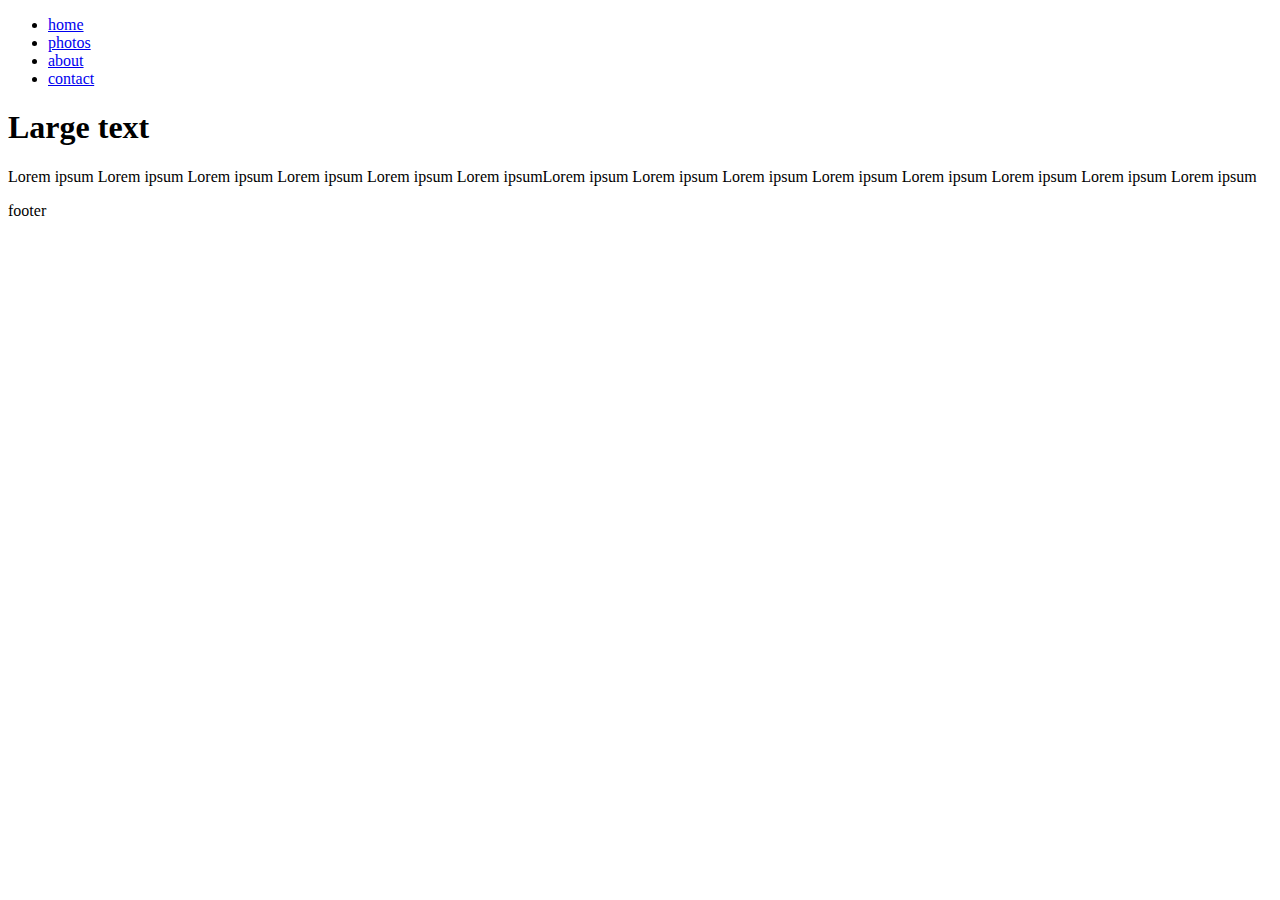
==== index.html @ b01fbfbd "updated color, and format" ====
<!DOCTYPE html PUBLIC "-//W3C//DTD XHTML 1.0 Transitional//EN" "http://www.w3.org/TR/xhtml1/DTD/xhtml1-transitional.dtd">
<html>
<head>
<script src="http://ajax.googleapis.com/ajax/libs/jquery/1.10.2/jquery.min.js"></script>
</head>
<body>
    <div id="header">
            <div id="nav">
                <ul>
                    <li><a href="#">home</a></li>
                    <li><a href="#">photos</a></li>
                    <li><a href="#">about</a></li>
                    <li><a href="#">contact</a></li>
                </ul>
            </div>
    </div>
    <div id="container"> 
        <div class="slideshow"></div>
        <div class="main content">
			<h1>Large text</h1>
			<p> Lorem ipsum Lorem ipsum Lorem ipsum Lorem ipsum Lorem ipsum Lorem ipsumLorem ipsum
				Lorem ipsum Lorem ipsum Lorem ipsum Lorem ipsum Lorem ipsum Lorem ipsum Lorem ipsum			
			</p>        
        </div>
        <div class="secondary content"></div>
        <div class="img rep1"></div>
        <div class="img rep2"></div>
        <div class="img rep3"></div>        
        <div id="footer">
        <p>footer</p>
    	</div>
    </div>
</body>
</html>
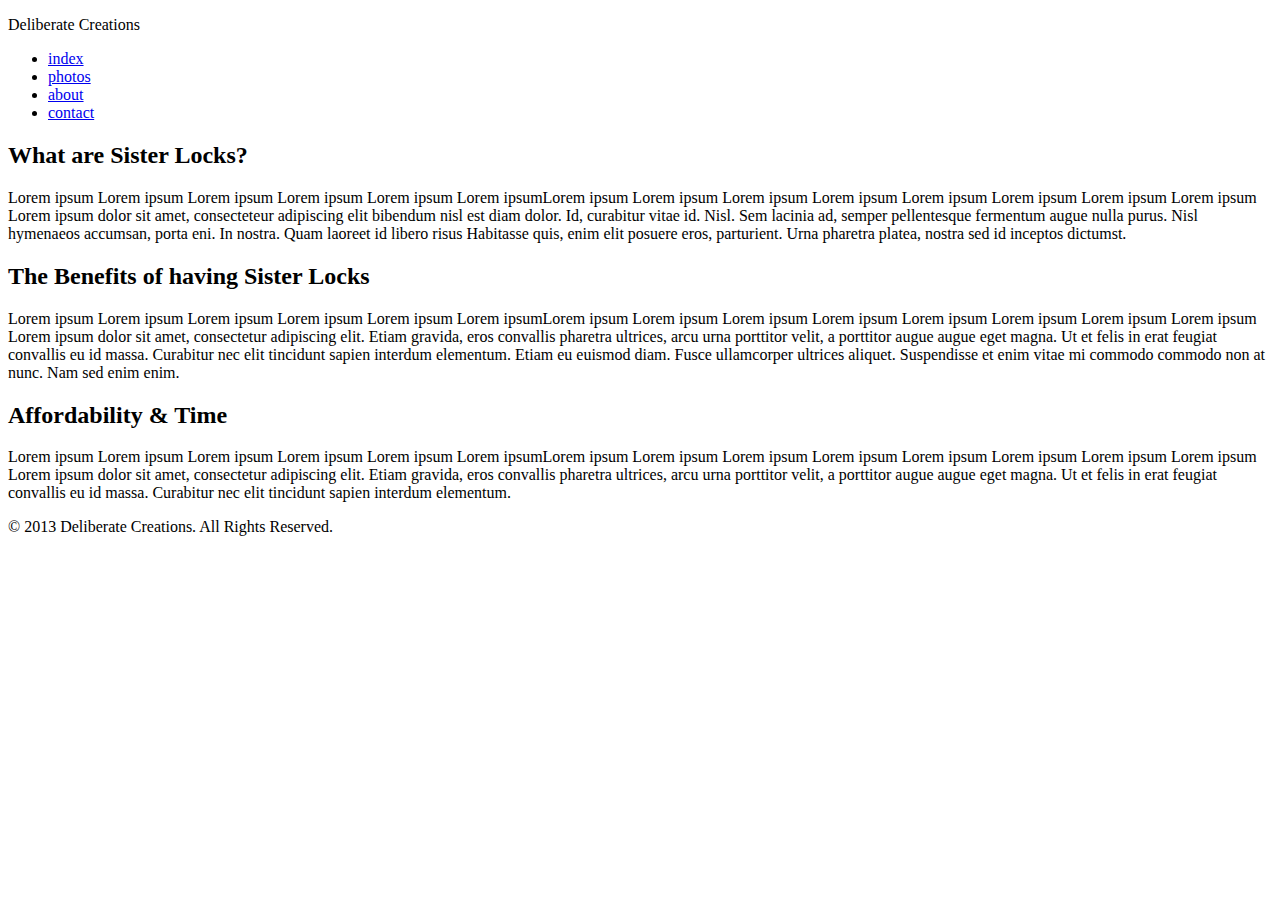
==== commit 10096172: "updated the index file" ====
--- a/index.html
+++ b/index.html
@@ -1,34 +1,55 @@
-<!DOCTYPE html PUBLIC "-//W3C//DTD XHTML 1.0 Transitional//EN" "http://www.w3.org/TR/xhtml1/DTD/xhtml1-transitional.dtd">
-<html>
+<!DOCTYPE HTML>
 <head>
-<script src="http://ajax.googleapis.com/ajax/libs/jquery/1.10.2/jquery.min.js"></script>
+    <link rel="stylesheet" type="text/css" href="normalize.css">
+    <link rel="stylesheet" type="text/css" href="grid.css">
+    <link rel="stylesheet" type="text/css" href="test.css">
+    <title>Home</title>
 </head>
 <body>
     <div id="header">
-            <div id="nav">
-                <ul>
-                    <li><a href="#">home</a></li>
-                    <li><a href="#">photos</a></li>
-                    <li><a href="#">about</a></li>
-                    <li><a href="#">contact</a></li>
-                </ul>
-            </div>
+          <p>Deliberate Creations</p>       
+          <div id="nav">
+            <ul>
+                <li><a href="test.html">index</a></li>
+                <li><a href="photos.html">photos</a></li>
+                <li><a href="about.html">about</a></li>
+                <li><a href="contact.html">contact</a></li>
+            </ul>
+          </div>
+        </div>
+
+    <div class="container clearfix"> 
+        
+        <div class="slideshow grid_12">
+        </div>
+        <div class="text-1 grid_6">
+            <h2>What are Sister Locks?</h2>
+            <p> 
+                Lorem ipsum Lorem ipsum Lorem ipsum Lorem ipsum Lorem ipsum Lorem ipsumLorem ipsum
+                Lorem ipsum Lorem ipsum Lorem ipsum Lorem ipsum Lorem ipsum Lorem ipsum Lorem ipsum
+                Lorem ipsum dolor sit amet, consecteteur adipiscing elit bibendum nisl est diam dolor. Id, curabitur vitae id. Nisl. Sem lacinia ad, semper pellentesque fermentum augue nulla purus. Nisl hymenaeos accumsan, porta eni. In nostra. Quam laoreet id libero risus 
+                Habitasse quis, enim elit posuere eros, parturient. Urna pharetra platea, nostra sed id inceptos dictumst.
+            </p>        
+        </div>
+        <div class="text-2 grid_6 omega">
+            <h2>The Benefits of having Sister Locks</h2>
+            <p> Lorem ipsum Lorem ipsum Lorem ipsum Lorem ipsum Lorem ipsum Lorem ipsumLorem ipsum
+                Lorem ipsum Lorem ipsum Lorem ipsum Lorem ipsum Lorem ipsum Lorem ipsum Lorem ipsum Lorem ipsum dolor sit amet, consectetur adipiscing elit. Etiam gravida, eros convallis pharetra ultrices, arcu urna porttitor velit, a porttitor augue augue eget magna. Ut et felis in erat feugiat convallis eu id massa. Curabitur nec elit tincidunt sapien interdum elementum. Etiam eu euismod diam. Fusce ullamcorper ultrices aliquet. Suspendisse et enim vitae mi commodo commodo non at nunc. Nam sed enim enim.
+                        
+            </p>         
+        </div>
+        <div class="text-3">
+            <h2>Affordability &amp; Time</h2>
+            <p>
+                Lorem ipsum Lorem ipsum Lorem ipsum Lorem ipsum Lorem ipsum Lorem ipsumLorem ipsum
+                Lorem ipsum Lorem ipsum Lorem ipsum Lorem ipsum Lorem ipsum Lorem ipsum Lorem ipsum Lorem ipsum dolor sit amet, consectetur adipiscing elit. Etiam gravida, eros convallis pharetra ultrices, arcu urna porttitor velit, a porttitor augue augue eget magna. Ut et felis in erat feugiat convallis eu id massa. Curabitur nec elit tincidunt sapien interdum elementum.
+            </p>
+        </div>       
+       
     </div>
-    <div id="container"> 
-        <div class="slideshow"></div>
-        <div class="main content">
-			<h1>Large text</h1>
-			<p> Lorem ipsum Lorem ipsum Lorem ipsum Lorem ipsum Lorem ipsum Lorem ipsumLorem ipsum
-				Lorem ipsum Lorem ipsum Lorem ipsum Lorem ipsum Lorem ipsum Lorem ipsum Lorem ipsum			
-			</p>        
-        </div>
-        <div class="secondary content"></div>
-        <div class="img rep1"></div>
-        <div class="img rep2"></div>
-        <div class="img rep3"></div>        
-        <div id="footer">
-        <p>footer</p>
-    	</div>
-    </div>
+    <div id="footer">
+            <p>&copy; 2013 Deliberate Creations. All Rights Reserved.</p>
+        </div>    
+    
 </body>
 </html>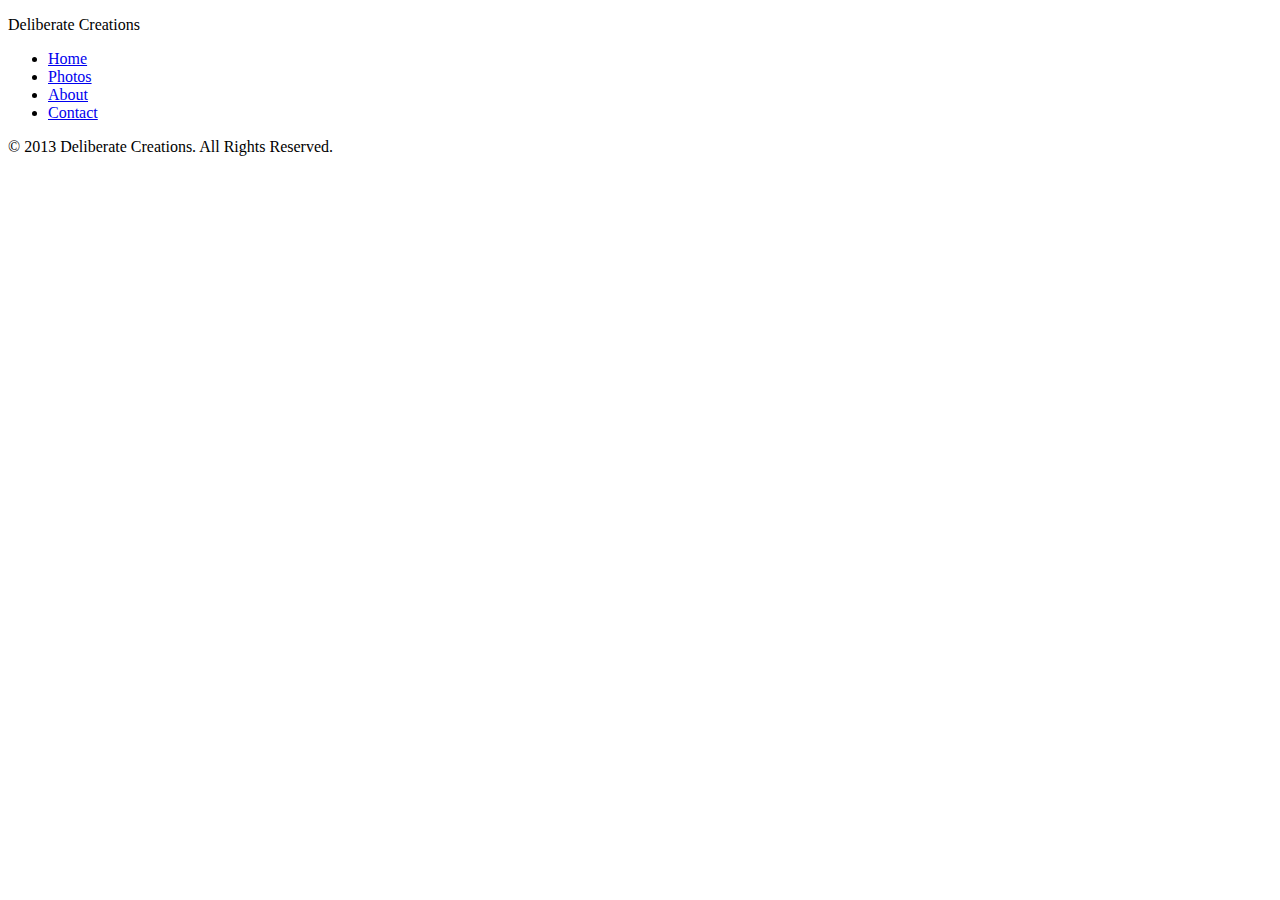
==== commit 751c44c1: "revamp the directory structure, only include 4 html pages" ====
--- a/index.html
+++ b/index.html
@@ -1,55 +1,36 @@
 <!DOCTYPE HTML>
-<head>
-    <link rel="stylesheet" type="text/css" href="normalize.css">
-    <link rel="stylesheet" type="text/css" href="grid.css">
-    <link rel="stylesheet" type="text/css" href="test.css">
-    <title>Home</title>
-</head>
-<body>
-    <div id="header">
-          <p>Deliberate Creations</p>       
-          <div id="nav">
-            <ul>
-                <li><a href="test.html">index</a></li>
-                <li><a href="photos.html">photos</a></li>
-                <li><a href="about.html">about</a></li>
-                <li><a href="contact.html">contact</a></li>
-            </ul>
-          </div>
-        </div>
+<html lang="en">
+    <head>
+        <meta charset="utf-8"> 
+        <link rel="stylesheet" type="text/css" href="normalize.css">
+        <link rel="stylesheet" type="text/css" href="grid.css">
+        <title>Home</title>
+    </head>
 
-    <div class="container clearfix"> 
-        
-        <div class="slideshow grid_12">
-        </div>
-        <div class="text-1 grid_6">
-            <h2>What are Sister Locks?</h2>
-            <p> 
-                Lorem ipsum Lorem ipsum Lorem ipsum Lorem ipsum Lorem ipsum Lorem ipsumLorem ipsum
-                Lorem ipsum Lorem ipsum Lorem ipsum Lorem ipsum Lorem ipsum Lorem ipsum Lorem ipsum
-                Lorem ipsum dolor sit amet, consecteteur adipiscing elit bibendum nisl est diam dolor. Id, curabitur vitae id. Nisl. Sem lacinia ad, semper pellentesque fermentum augue nulla purus. Nisl hymenaeos accumsan, porta eni. In nostra. Quam laoreet id libero risus 
-                Habitasse quis, enim elit posuere eros, parturient. Urna pharetra platea, nostra sed id inceptos dictumst.
-            </p>        
-        </div>
-        <div class="text-2 grid_6 omega">
-            <h2>The Benefits of having Sister Locks</h2>
-            <p> Lorem ipsum Lorem ipsum Lorem ipsum Lorem ipsum Lorem ipsum Lorem ipsumLorem ipsum
-                Lorem ipsum Lorem ipsum Lorem ipsum Lorem ipsum Lorem ipsum Lorem ipsum Lorem ipsum Lorem ipsum dolor sit amet, consectetur adipiscing elit. Etiam gravida, eros convallis pharetra ultrices, arcu urna porttitor velit, a porttitor augue augue eget magna. Ut et felis in erat feugiat convallis eu id massa. Curabitur nec elit tincidunt sapien interdum elementum. Etiam eu euismod diam. Fusce ullamcorper ultrices aliquet. Suspendisse et enim vitae mi commodo commodo non at nunc. Nam sed enim enim.
-                        
-            </p>         
-        </div>
-        <div class="text-3">
-            <h2>Affordability &amp; Time</h2>
-            <p>
-                Lorem ipsum Lorem ipsum Lorem ipsum Lorem ipsum Lorem ipsum Lorem ipsumLorem ipsum
-                Lorem ipsum Lorem ipsum Lorem ipsum Lorem ipsum Lorem ipsum Lorem ipsum Lorem ipsum Lorem ipsum dolor sit amet, consectetur adipiscing elit. Etiam gravida, eros convallis pharetra ultrices, arcu urna porttitor velit, a porttitor augue augue eget magna. Ut et felis in erat feugiat convallis eu id massa. Curabitur nec elit tincidunt sapien interdum elementum.
-            </p>
-        </div>       
-       
-    </div>
-    <div id="footer">
+    <body>
+        <header>
+              <p>Deliberate Creations</p>       
+              <nav>
+                <ul>
+                    <li><a href="index.html">Home</a></li>
+                    <li><a href="photos.html">Photos</a></li>
+                    <li><a href="about.html">About</a></li>
+                    <li><a href="contact.html">Contact</a></li>
+                </ul>
+              </nav>
+        </header>
+
+        <section id="wrapper"> 
+
+            <article></article>
+            <article></article>
+            <article></article>
+            
+        </section>
+
+        <footer>
             <p>&copy; 2013 Deliberate Creations. All Rights Reserved.</p>
-        </div>    
-    
-</body>
+        </footer>  
+          
+    </body>
 </html>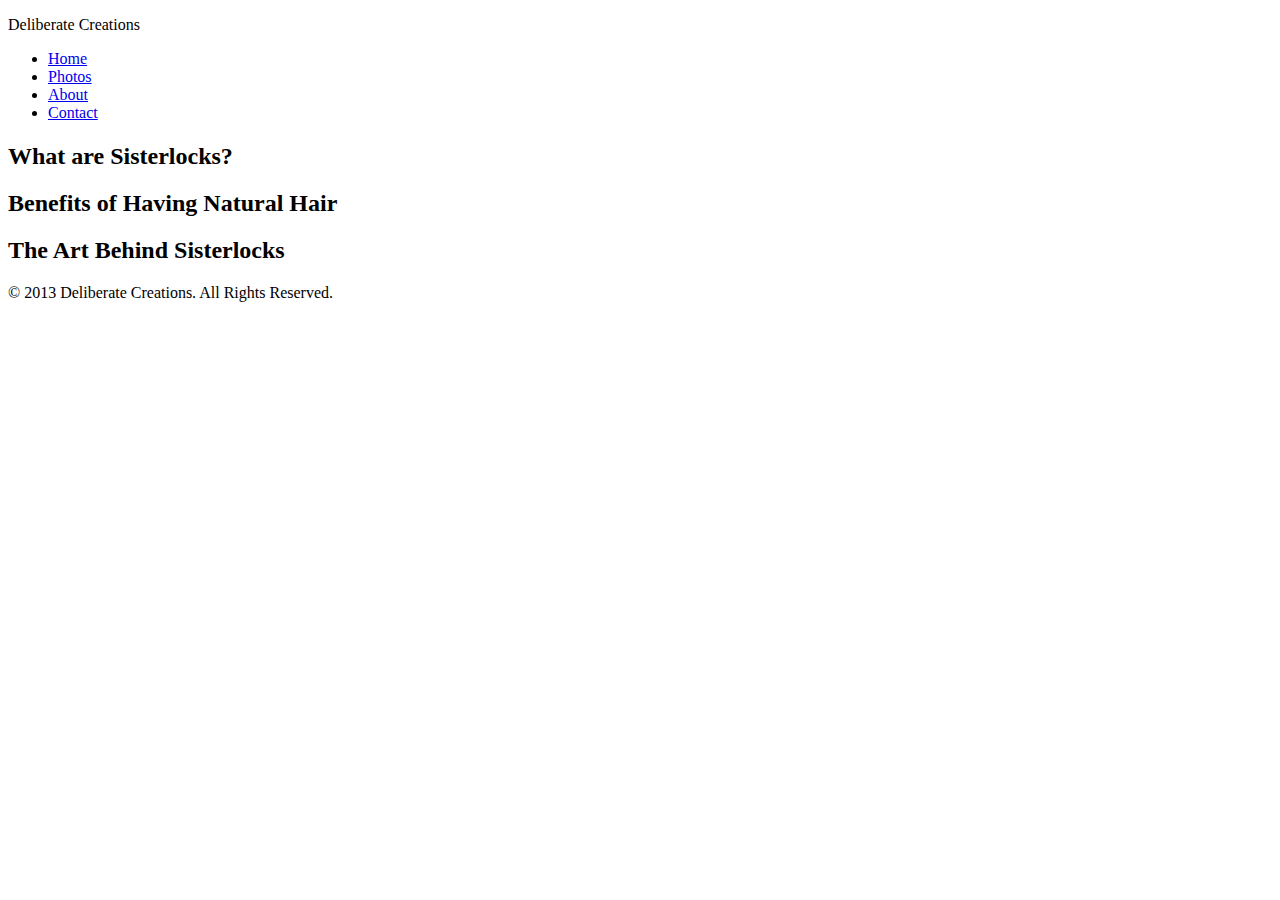
==== commit e68b376a: "add headers to main page" ====
--- a/index.html
+++ b/index.html
@@ -21,16 +21,34 @@
         </header>
 
         <section id="wrapper"> 
+            <h1></h1>
 
-            <article></article>
-            <article></article>
-            <article></article>
+            <article>
+                <h2>What are Sisterlocks?</h2>
+                <p></p>
+                <p></p>
+                <p></p>
+            </article>
+
+            <article>
+                <h2>Benefits of Having Natural Hair</h2>
+                <p></p>
+                <p></p>
+                <p></p>
+            </article>
+
+            <article>
+                <h2>The Art Behind Sisterlocks</h2>
+                <p></p>
+                <p></p>
+                <p></p>
+            </article>
             
         </section>
 
         <footer>
             <p>&copy; 2013 Deliberate Creations. All Rights Reserved.</p>
         </footer>  
-          
+
     </body>
 </html>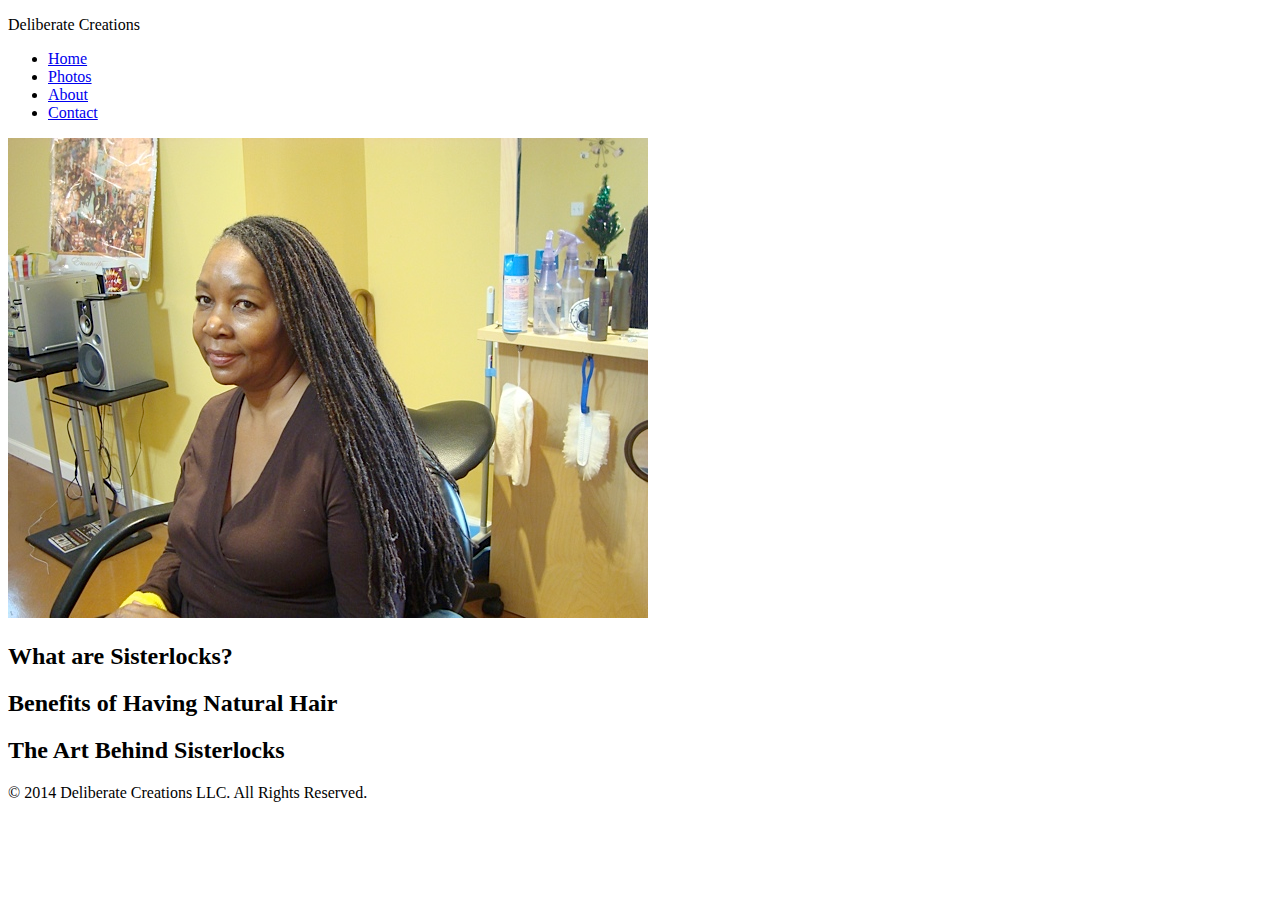
==== commit ce878854: "add slidshow, add 12 photos for portfolio, delete contact.html" ====
--- a/index.html
+++ b/index.html
@@ -21,6 +21,8 @@
         </header>
 
         <section id="wrapper"> 
+            <div><img id="slideshow" src=""></div>
+
             <h1></h1>
 
             <article>
@@ -47,8 +49,9 @@
         </section>
 
         <footer>
-            <p>&copy; 2013 Deliberate Creations. All Rights Reserved.</p>
+            <p>&copy; 2014 Deliberate Creations LLC. All Rights Reserved.</p>
         </footer>  
 
+        <script src="js/slideshow.js"></script>
     </body>
 </html>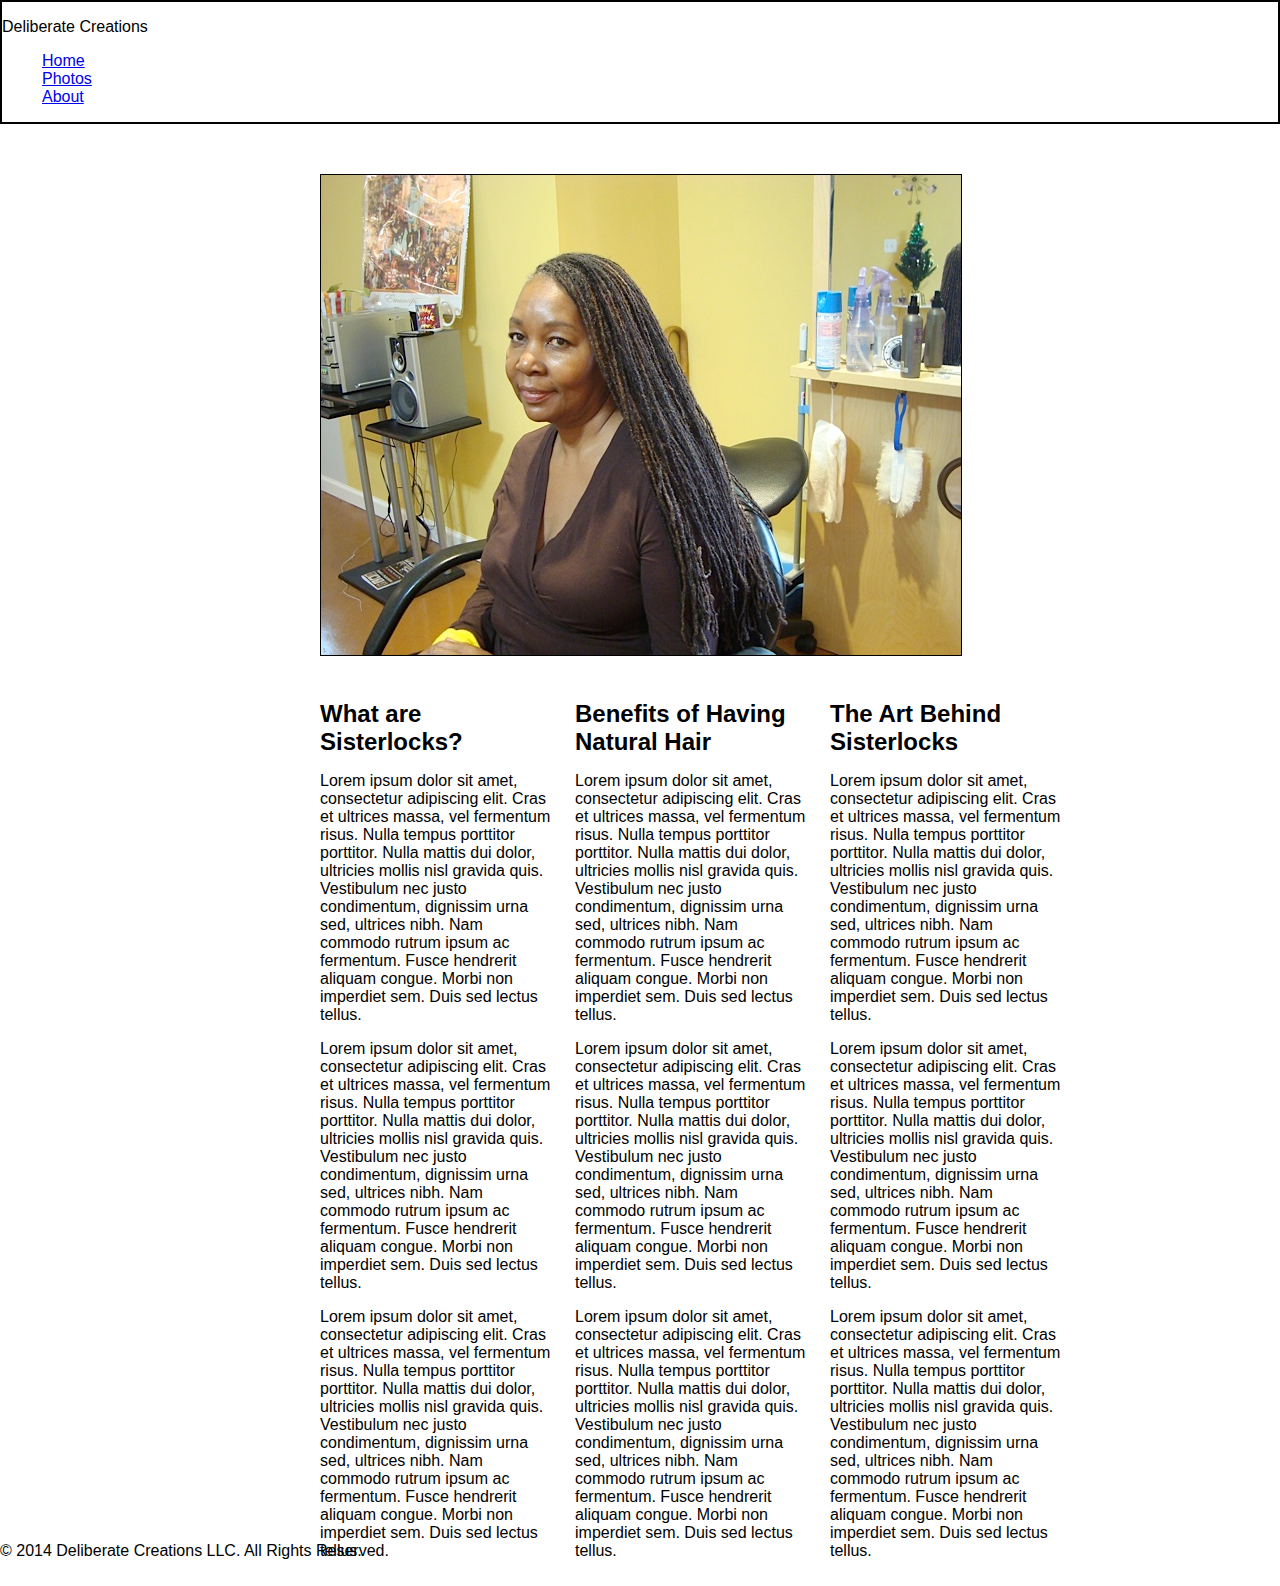
==== commit 6fcff78b: "add colorbox, add basic styling, add modal for photos" ====
--- a/index.html
+++ b/index.html
@@ -2,9 +2,13 @@
 <html lang="en">
     <head>
         <meta charset="utf-8"> 
-        <link rel="stylesheet" type="text/css" href="normalize.css">
-        <link rel="stylesheet" type="text/css" href="grid.css">
+        <link rel="stylesheet" type="text/css" href="css/normalize.css">
+        <link rel="stylesheet" type="text/css" href="css/grid.css">
+        <link rel="stylesheet" type="text/css" href="css/core.css"
+        <script src="https://ajax.googleapis.com/ajax/libs/jquery/1.11.0/jquery.min.js"></script>
+        <script src="js/jquery.colorbox.js"></script>
         <title>Home</title>
+
     </head>
 
     <body>
@@ -15,40 +19,39 @@
                     <li><a href="index.html">Home</a></li>
                     <li><a href="photos.html">Photos</a></li>
                     <li><a href="about.html">About</a></li>
-                    <li><a href="contact.html">Contact</a></li>
                 </ul>
               </nav>
         </header>
 
         <section id="wrapper"> 
-            <div><img id="slideshow" src=""></div>
+            <div id="slideshow wrapper"><img id="slideshow" src=""></div>
 
             <h1></h1>
 
-            <article>
+            <article class="grid_3">
                 <h2>What are Sisterlocks?</h2>
-                <p></p>
-                <p></p>
-                <p></p>
+                <p>Lorem ipsum dolor sit amet, consectetur adipiscing elit. Cras et ultrices massa, vel fermentum risus. Nulla tempus porttitor porttitor. Nulla mattis dui dolor, ultricies mollis nisl gravida quis. Vestibulum nec justo condimentum, dignissim urna sed, ultrices nibh. Nam commodo rutrum ipsum ac fermentum. Fusce hendrerit aliquam congue. Morbi non imperdiet sem. Duis sed lectus tellus. </p>
+                <p>Lorem ipsum dolor sit amet, consectetur adipiscing elit. Cras et ultrices massa, vel fermentum risus. Nulla tempus porttitor porttitor. Nulla mattis dui dolor, ultricies mollis nisl gravida quis. Vestibulum nec justo condimentum, dignissim urna sed, ultrices nibh. Nam commodo rutrum ipsum ac fermentum. Fusce hendrerit aliquam congue. Morbi non imperdiet sem. Duis sed lectus tellus. </p>
+                <p>Lorem ipsum dolor sit amet, consectetur adipiscing elit. Cras et ultrices massa, vel fermentum risus. Nulla tempus porttitor porttitor. Nulla mattis dui dolor, ultricies mollis nisl gravida quis. Vestibulum nec justo condimentum, dignissim urna sed, ultrices nibh. Nam commodo rutrum ipsum ac fermentum. Fusce hendrerit aliquam congue. Morbi non imperdiet sem. Duis sed lectus tellus. </p>
             </article>
 
-            <article>
+            <article class="grid_3">
                 <h2>Benefits of Having Natural Hair</h2>
-                <p></p>
-                <p></p>
-                <p></p>
+                <p>Lorem ipsum dolor sit amet, consectetur adipiscing elit. Cras et ultrices massa, vel fermentum risus. Nulla tempus porttitor porttitor. Nulla mattis dui dolor, ultricies mollis nisl gravida quis. Vestibulum nec justo condimentum, dignissim urna sed, ultrices nibh. Nam commodo rutrum ipsum ac fermentum. Fusce hendrerit aliquam congue. Morbi non imperdiet sem. Duis sed lectus tellus. </p>
+                <p>Lorem ipsum dolor sit amet, consectetur adipiscing elit. Cras et ultrices massa, vel fermentum risus. Nulla tempus porttitor porttitor. Nulla mattis dui dolor, ultricies mollis nisl gravida quis. Vestibulum nec justo condimentum, dignissim urna sed, ultrices nibh. Nam commodo rutrum ipsum ac fermentum. Fusce hendrerit aliquam congue. Morbi non imperdiet sem. Duis sed lectus tellus. </p>
+                <p>Lorem ipsum dolor sit amet, consectetur adipiscing elit. Cras et ultrices massa, vel fermentum risus. Nulla tempus porttitor porttitor. Nulla mattis dui dolor, ultricies mollis nisl gravida quis. Vestibulum nec justo condimentum, dignissim urna sed, ultrices nibh. Nam commodo rutrum ipsum ac fermentum. Fusce hendrerit aliquam congue. Morbi non imperdiet sem. Duis sed lectus tellus. </p>
             </article>
 
-            <article>
+            <article class="grid_3">
                 <h2>The Art Behind Sisterlocks</h2>
-                <p></p>
-                <p></p>
-                <p></p>
+                <p>Lorem ipsum dolor sit amet, consectetur adipiscing elit. Cras et ultrices massa, vel fermentum risus. Nulla tempus porttitor porttitor. Nulla mattis dui dolor, ultricies mollis nisl gravida quis. Vestibulum nec justo condimentum, dignissim urna sed, ultrices nibh. Nam commodo rutrum ipsum ac fermentum. Fusce hendrerit aliquam congue. Morbi non imperdiet sem. Duis sed lectus tellus. </p>
+                <p>Lorem ipsum dolor sit amet, consectetur adipiscing elit. Cras et ultrices massa, vel fermentum risus. Nulla tempus porttitor porttitor. Nulla mattis dui dolor, ultricies mollis nisl gravida quis. Vestibulum nec justo condimentum, dignissim urna sed, ultrices nibh. Nam commodo rutrum ipsum ac fermentum. Fusce hendrerit aliquam congue. Morbi non imperdiet sem. Duis sed lectus tellus. </p>
+                <p>Lorem ipsum dolor sit amet, consectetur adipiscing elit. Cras et ultrices massa, vel fermentum risus. Nulla tempus porttitor porttitor. Nulla mattis dui dolor, ultricies mollis nisl gravida quis. Vestibulum nec justo condimentum, dignissim urna sed, ultrices nibh. Nam commodo rutrum ipsum ac fermentum. Fusce hendrerit aliquam congue. Morbi non imperdiet sem. Duis sed lectus tellus. </p>
             </article>
             
         </section>
 
-        <footer>
+        <footer class="grid_12">
             <p>&copy; 2014 Deliberate Creations LLC. All Rights Reserved.</p>
         </footer>  
 
--- a/css/grid.css
+++ b/css/grid.css
@@ -0,0 +1,48 @@
+/*
+ Width: 1000px
+ # Columns : 12 
+ Column width: 65px
+ Gutter : 20px 
+
+ */
+.grid_1 { width: 65px; }
+.grid_2 { width: 150px; }
+.grid_3 { width: 235px; }
+.grid_4 { width: 320px; }
+.grid_5 { width: 405px; }
+.grid_6 { width: 490px; }
+.grid_7 { width: 575px; }
+.grid_8 { width: 660px; }
+.grid_9 { width: 745px; }
+.grid_10 { width: 830px; }
+.grid_11 { width: 915px; }
+.grid_12 { width: 1000px; }
+
+.grid_1,
+.grid_2,
+.grid_3,
+.grid_4,
+.grid_5,
+.grid_6,
+.grid_7,
+.grid_8,
+.grid_9,
+.grid_10,
+.grid_11,
+.grid_12 {
+	margin: 0 20px 10px 0;
+	float: left;
+	display: block;
+}
+
+.alpha{margin-left:0px;}
+.omega{margin-right:0px;}
+
+.container{
+	width: 1000px; 
+	margin: auto;
+}
+
+
+
+.clear{clear:both;display:block;overflow:hidden;visibility:hidden;width:0;height:0}.clearfix:after{clear:both;content:' ';display:block;font-size:0;line-height:0;visibility:hidden;width:0;height:0}* html .clearfix,*:first-child+html .clearfix{zoom:1}--- a/css/core.css
+++ b/css/core.css
@@ -0,0 +1,22 @@
+header {
+	border: 2px solid black;
+}
+
+#slideshow {
+	position: relative;
+	top: 50px;
+	left: 25%;
+	border: 1px solid black; 
+}
+
+.grid_3 {
+	position: relative;
+	top: 60px;
+	left: 25%;
+}
+
+footer {
+	position: relative;
+	bottom: 0;
+	z-index: 999999px;
+}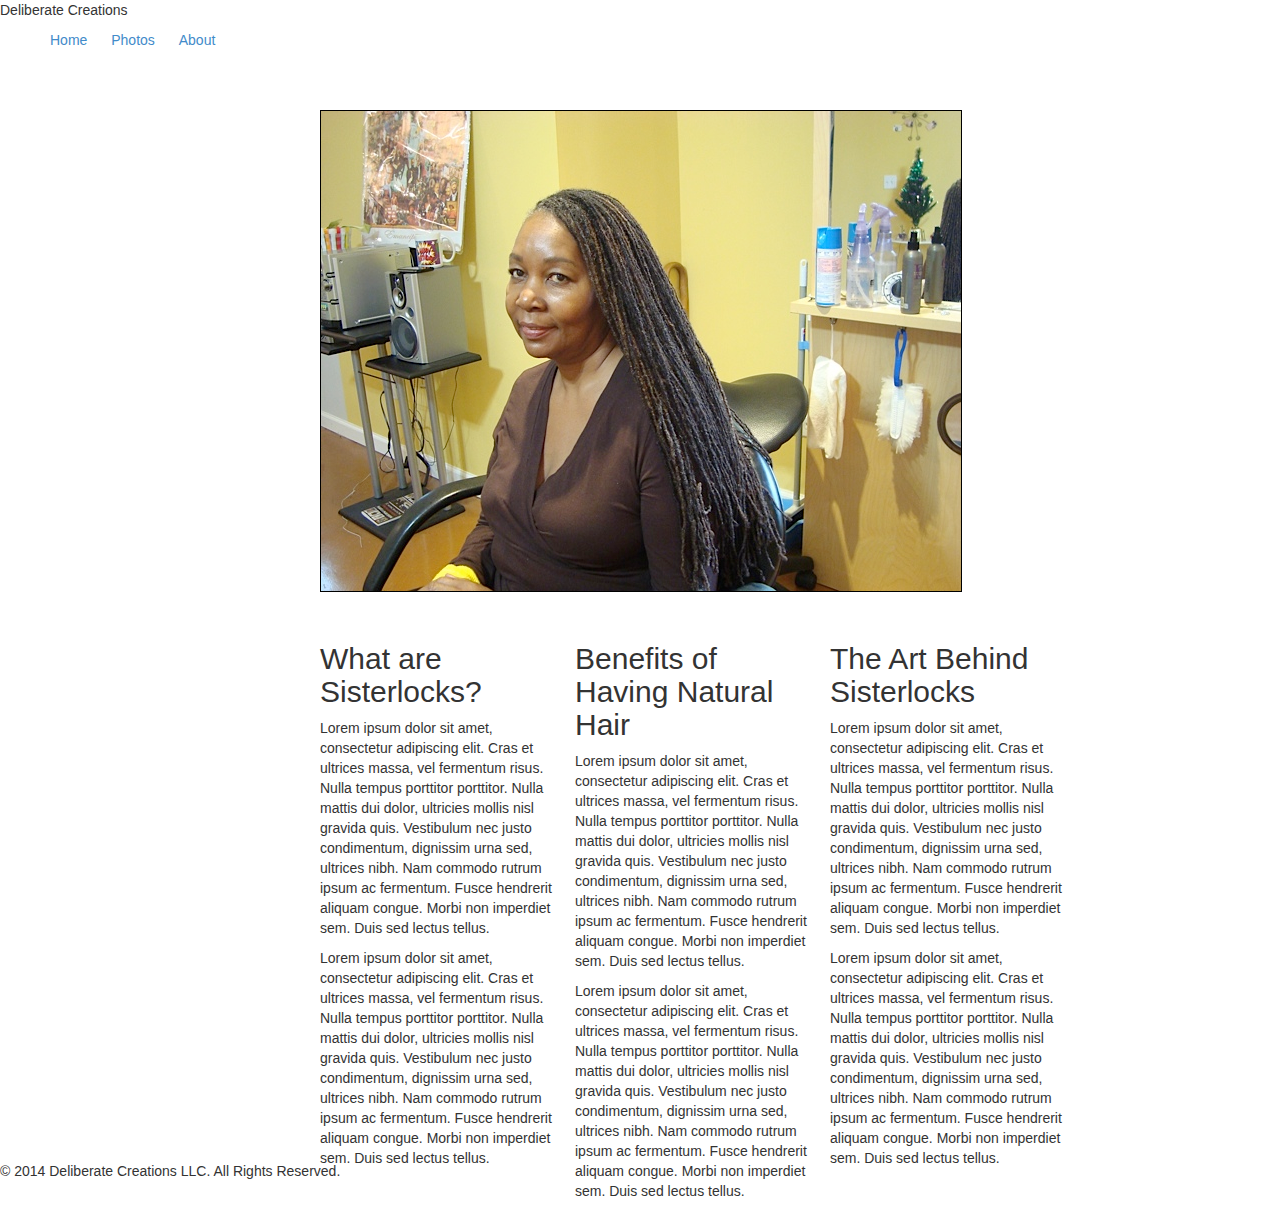
==== commit 58c84783: "add overlay for modal, centering on photos page, bring in bootstrap link" ====
--- a/index.html
+++ b/index.html
@@ -4,7 +4,8 @@
         <meta charset="utf-8"> 
         <link rel="stylesheet" type="text/css" href="css/normalize.css">
         <link rel="stylesheet" type="text/css" href="css/grid.css">
-        <link rel="stylesheet" type="text/css" href="css/core.css"
+        <link rel="stylesheet" type="text/css" href="css/core.css">
+        <link rel="stylesheet" type="text/css" href="bootstrap/css/bootstrap.css">
         <script src="https://ajax.googleapis.com/ajax/libs/jquery/1.11.0/jquery.min.js"></script>
         <script src="js/jquery.colorbox.js"></script>
         <title>Home</title>
@@ -28,25 +29,25 @@
 
             <h1></h1>
 
-            <article class="grid_3">
+            <article class="grid_3 article">
                 <h2>What are Sisterlocks?</h2>
                 <p>Lorem ipsum dolor sit amet, consectetur adipiscing elit. Cras et ultrices massa, vel fermentum risus. Nulla tempus porttitor porttitor. Nulla mattis dui dolor, ultricies mollis nisl gravida quis. Vestibulum nec justo condimentum, dignissim urna sed, ultrices nibh. Nam commodo rutrum ipsum ac fermentum. Fusce hendrerit aliquam congue. Morbi non imperdiet sem. Duis sed lectus tellus. </p>
                 <p>Lorem ipsum dolor sit amet, consectetur adipiscing elit. Cras et ultrices massa, vel fermentum risus. Nulla tempus porttitor porttitor. Nulla mattis dui dolor, ultricies mollis nisl gravida quis. Vestibulum nec justo condimentum, dignissim urna sed, ultrices nibh. Nam commodo rutrum ipsum ac fermentum. Fusce hendrerit aliquam congue. Morbi non imperdiet sem. Duis sed lectus tellus. </p>
-                <p>Lorem ipsum dolor sit amet, consectetur adipiscing elit. Cras et ultrices massa, vel fermentum risus. Nulla tempus porttitor porttitor. Nulla mattis dui dolor, ultricies mollis nisl gravida quis. Vestibulum nec justo condimentum, dignissim urna sed, ultrices nibh. Nam commodo rutrum ipsum ac fermentum. Fusce hendrerit aliquam congue. Morbi non imperdiet sem. Duis sed lectus tellus. </p>
+                
             </article>
 
-            <article class="grid_3">
+            <article class="grid_3 article">
                 <h2>Benefits of Having Natural Hair</h2>
                 <p>Lorem ipsum dolor sit amet, consectetur adipiscing elit. Cras et ultrices massa, vel fermentum risus. Nulla tempus porttitor porttitor. Nulla mattis dui dolor, ultricies mollis nisl gravida quis. Vestibulum nec justo condimentum, dignissim urna sed, ultrices nibh. Nam commodo rutrum ipsum ac fermentum. Fusce hendrerit aliquam congue. Morbi non imperdiet sem. Duis sed lectus tellus. </p>
                 <p>Lorem ipsum dolor sit amet, consectetur adipiscing elit. Cras et ultrices massa, vel fermentum risus. Nulla tempus porttitor porttitor. Nulla mattis dui dolor, ultricies mollis nisl gravida quis. Vestibulum nec justo condimentum, dignissim urna sed, ultrices nibh. Nam commodo rutrum ipsum ac fermentum. Fusce hendrerit aliquam congue. Morbi non imperdiet sem. Duis sed lectus tellus. </p>
-                <p>Lorem ipsum dolor sit amet, consectetur adipiscing elit. Cras et ultrices massa, vel fermentum risus. Nulla tempus porttitor porttitor. Nulla mattis dui dolor, ultricies mollis nisl gravida quis. Vestibulum nec justo condimentum, dignissim urna sed, ultrices nibh. Nam commodo rutrum ipsum ac fermentum. Fusce hendrerit aliquam congue. Morbi non imperdiet sem. Duis sed lectus tellus. </p>
+               
             </article>
 
-            <article class="grid_3">
+            <article class="grid_3 article">
                 <h2>The Art Behind Sisterlocks</h2>
                 <p>Lorem ipsum dolor sit amet, consectetur adipiscing elit. Cras et ultrices massa, vel fermentum risus. Nulla tempus porttitor porttitor. Nulla mattis dui dolor, ultricies mollis nisl gravida quis. Vestibulum nec justo condimentum, dignissim urna sed, ultrices nibh. Nam commodo rutrum ipsum ac fermentum. Fusce hendrerit aliquam congue. Morbi non imperdiet sem. Duis sed lectus tellus. </p>
                 <p>Lorem ipsum dolor sit amet, consectetur adipiscing elit. Cras et ultrices massa, vel fermentum risus. Nulla tempus porttitor porttitor. Nulla mattis dui dolor, ultricies mollis nisl gravida quis. Vestibulum nec justo condimentum, dignissim urna sed, ultrices nibh. Nam commodo rutrum ipsum ac fermentum. Fusce hendrerit aliquam congue. Morbi non imperdiet sem. Duis sed lectus tellus. </p>
-                <p>Lorem ipsum dolor sit amet, consectetur adipiscing elit. Cras et ultrices massa, vel fermentum risus. Nulla tempus porttitor porttitor. Nulla mattis dui dolor, ultricies mollis nisl gravida quis. Vestibulum nec justo condimentum, dignissim urna sed, ultrices nibh. Nam commodo rutrum ipsum ac fermentum. Fusce hendrerit aliquam congue. Morbi non imperdiet sem. Duis sed lectus tellus. </p>
+                
             </article>
             
         </section>
--- a/css/core.css
+++ b/css/core.css
@@ -1,5 +1,7 @@
-header {
-	border: 2px solid black;
+header nav ul li{
+	list-style-type: none;
+	display: inline;
+	padding: 10px;
 }
 
 #slideshow {
@@ -9,7 +11,20 @@
 	border: 1px solid black; 
 }
 
-.grid_3 {
+.portfolio img{
+	width: 350px;
+	height:200px;
+	border: 2px solid black;
+	top: 30px;
+}
+
+.portfolio .grid_3{
+	position: relative;
+	left: 10%;
+
+}
+
+.article {
 	position: relative;
 	top: 60px;
 	left: 25%;
